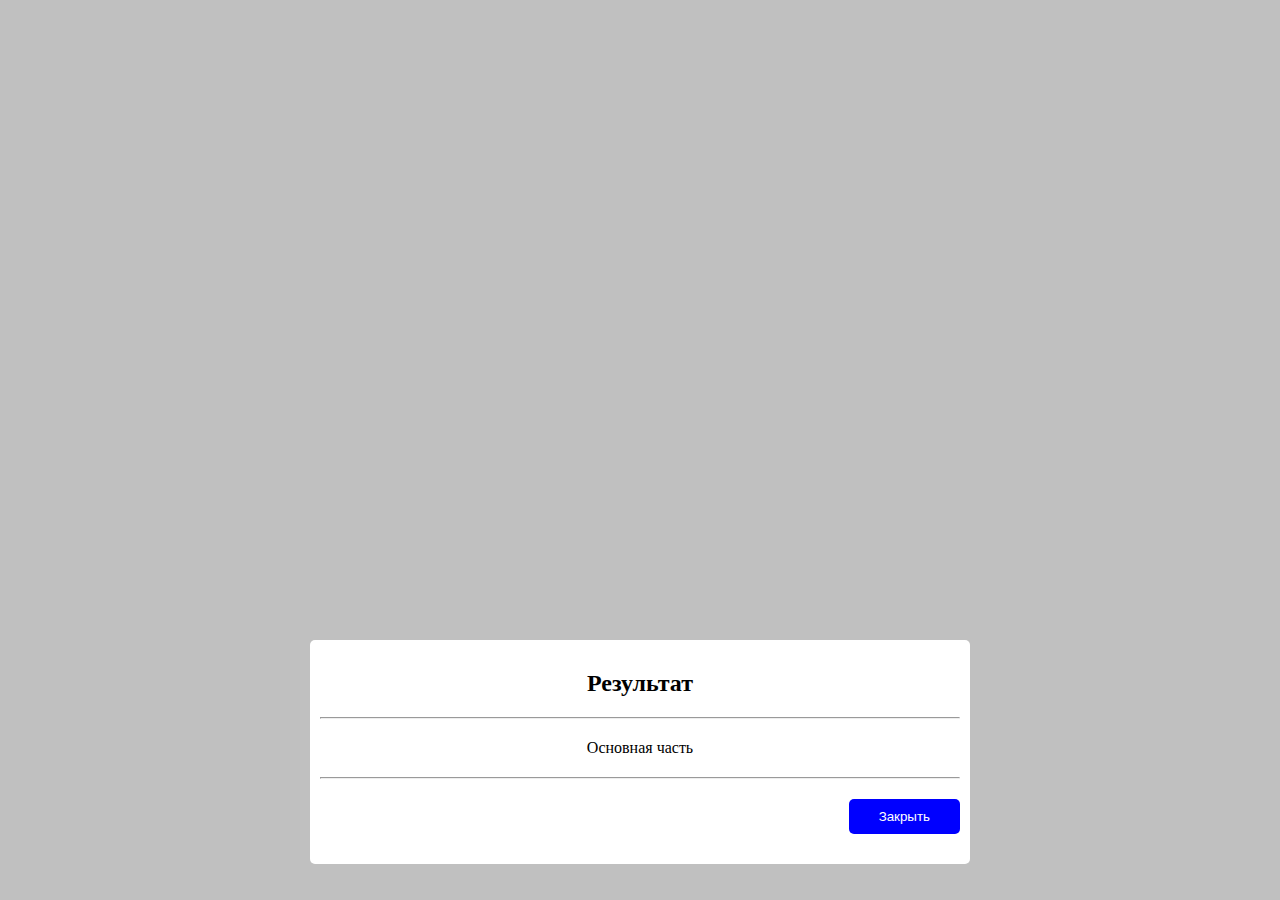
==== index1.html @ 8efbf830 "My first file" ====
<html>
    <head>
        <title>Заголовок</title>

        <style>
            .mask {
                position: fixed;
                left: 0;
                top: 0;
                right: 0;
                bottom: 0;
                background-color: #c0c0c0;
            }

            .window {
                width: 50%;
                margin: auto;
                margin-top: 50%;
                border-radius: 5px;
                padding: 10px;
                background-color: #FFFFFF;
            }
            .top {
                text-align: center;
            }
            .result {
                margin-top: 20px;
                margin-bottom: 20px;
                text-align: center;
            }
            .finish {
                text-align: right;
                margin-top: 20px;
                margin-bottom: 20px;
            }
            .finish > button {
                color: #FFFFFF;
                background: blue;
                border: none;
                padding-top: 10px;
                padding-bottom: 10px;
                padding-left: 30px;
                padding-right: 30px;
                border-radius: 5px;
                cursor: pointer;
            }
            .finish > button:hover{
                background: purple;
        }
        </style>

    </head>

    <body>
        <div class="mask">
            <div class="window">
                <h2>
                    <div class="top">
                        Результат
                    </div>
                </h2>
                <hr />
                    <div class="result"> 
                        Основная часть
                    </div>              
                <hr />
                <div class="finish">
                    <button>Закрыть</button>
                </div>
            </div>
        </div>
    </body>
</html>
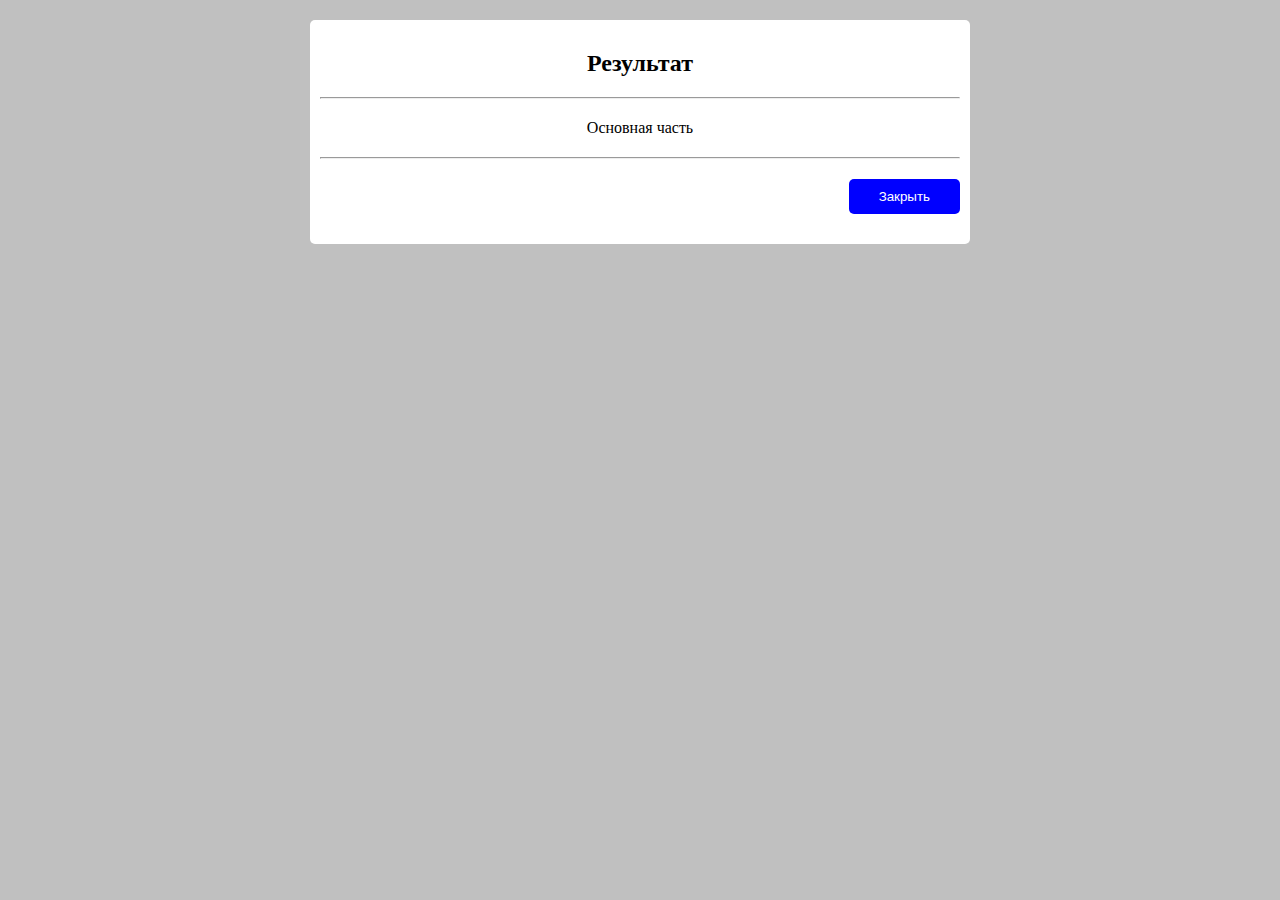
==== commit e825e437: "Add project changed" ====
--- a/index1.html
+++ b/index1.html
@@ -15,7 +15,7 @@
             .window {
                 width: 50%;
                 margin: auto;
-                margin-top: 50%;
+                margin-top: 20px;
                 border-radius: 5px;
                 padding: 10px;
                 background-color: #FFFFFF;
